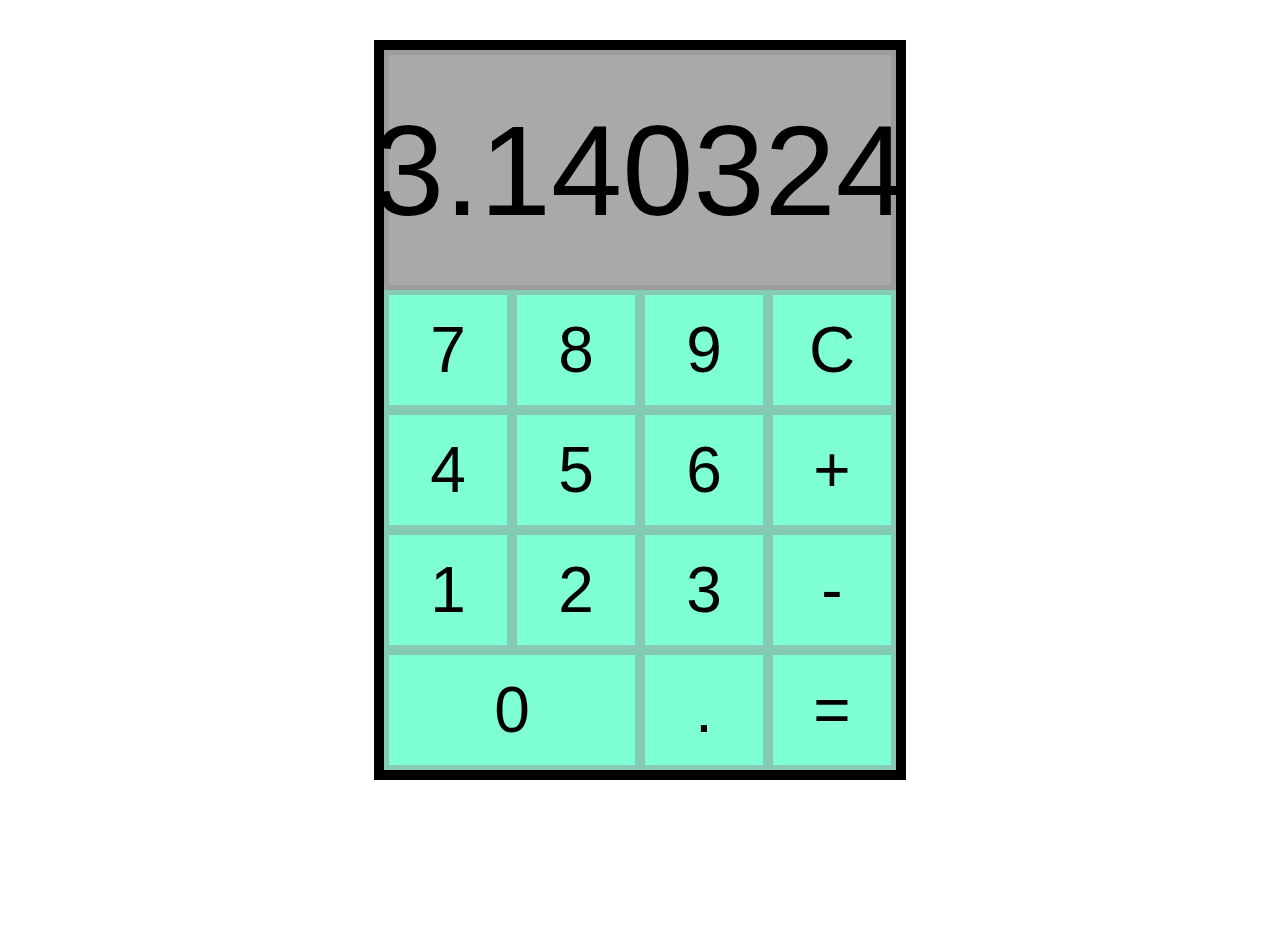
==== Lab2/index.html @ 53d6a424 "s" ====
<!DOCTYPE html>
<html lang="en">
<head>
    <meta charset="UTF-8">
    <title>Lab2</title>
    <link rel="stylesheet" href="css/style.css">
</head>
<body>
    <div id="container">
        <div>0</div>
        <div>1</div>
        <div>2</div>
        <div>3</div>
        <div>4</div>
        <div>5</div>
        <div>6</div>
        <div>7</div>
        <div>8</div>
        <div>9</div>
        <div>C</div>
        <div>+</div>
        <div>-</div>
        <div>=</div>
        <div>.</div>
        <div>3.140324</div>
    </div>
</body>
</html>
---- Lab2/css/style.css ----
html,body{
    height: 100%;
    margin: 0;
    padding: 0;
    font-family: sans-serif;
    font-size: 2em;
}
#container{
    display: grid;
    min-width: 400px;
    min-height: 400px;
    width: 40%;
    height: 80%;
    background: #333;
    margin: 40px auto;
    grid-template-columns: 1fr 1fr 1fr 1fr;
    grid-template-rows: 2fr 1fr 1fr 1fr 1fr;
    border: 10px solid black;
    
    
}
#container>div:hover{
    background-color: beige;
}
#container *
{
  
    text-align: center;
    background-color: aquamarine;
    display: flex;
    justify-content: center;
    align-items: center;
    border: 5px solid rgba(139, 143, 147, 0.47);
    
}
#container>div:nth-child(1){
    grid-row: 5;
    grid-column: 1/span 2;
}
#container>div:nth-child(2){
    grid-row: 4;
    grid-column: 1;
}
#container>div:nth-child(3){
    grid-row: 4;
    grid-column: 2;
}
#container>div:nth-child(4){
    grid-row: 4;
    grid-column: 3;
}
#container>div:nth-child(5){
    grid-row: 3;
    grid-column: 1;
}
#container>div:nth-child(6){
    grid-row: 3;
    grid-column: 2;
}
#container>div:nth-child(7){
    grid-row: 3;
    grid-column: 3;
}
#container>div:nth-child(8){
    grid-row: 2;
    grid-column: 1;
}
#container>div:nth-child(9){
    grid-row: 2;
    grid-column: 2;
}
#container>div:nth-child(10){
    grid-row: 2;
    grid-column: 3;
}
#container>div:nth-child(11){
    grid-row: 2;
    grid-column: 4;
}
#container>div:nth-child(12){
    grid-row: 3;
    grid-column: 4;
}
#container>div:nth-child(13){
    grid-row: 4;
    grid-column: 4;
}
#container>div:nth-child(14){
    grid-row: 5;
    grid-column: 4;
}
#container>div:nth-child(15){
    grid-row: 5;
    grid-column: 3;
}
#container>div:nth-child(16){
    grid-row: 1;
    grid-column: 1/span 4;
    background-color: darkgray;
    font-size: 2em;
}
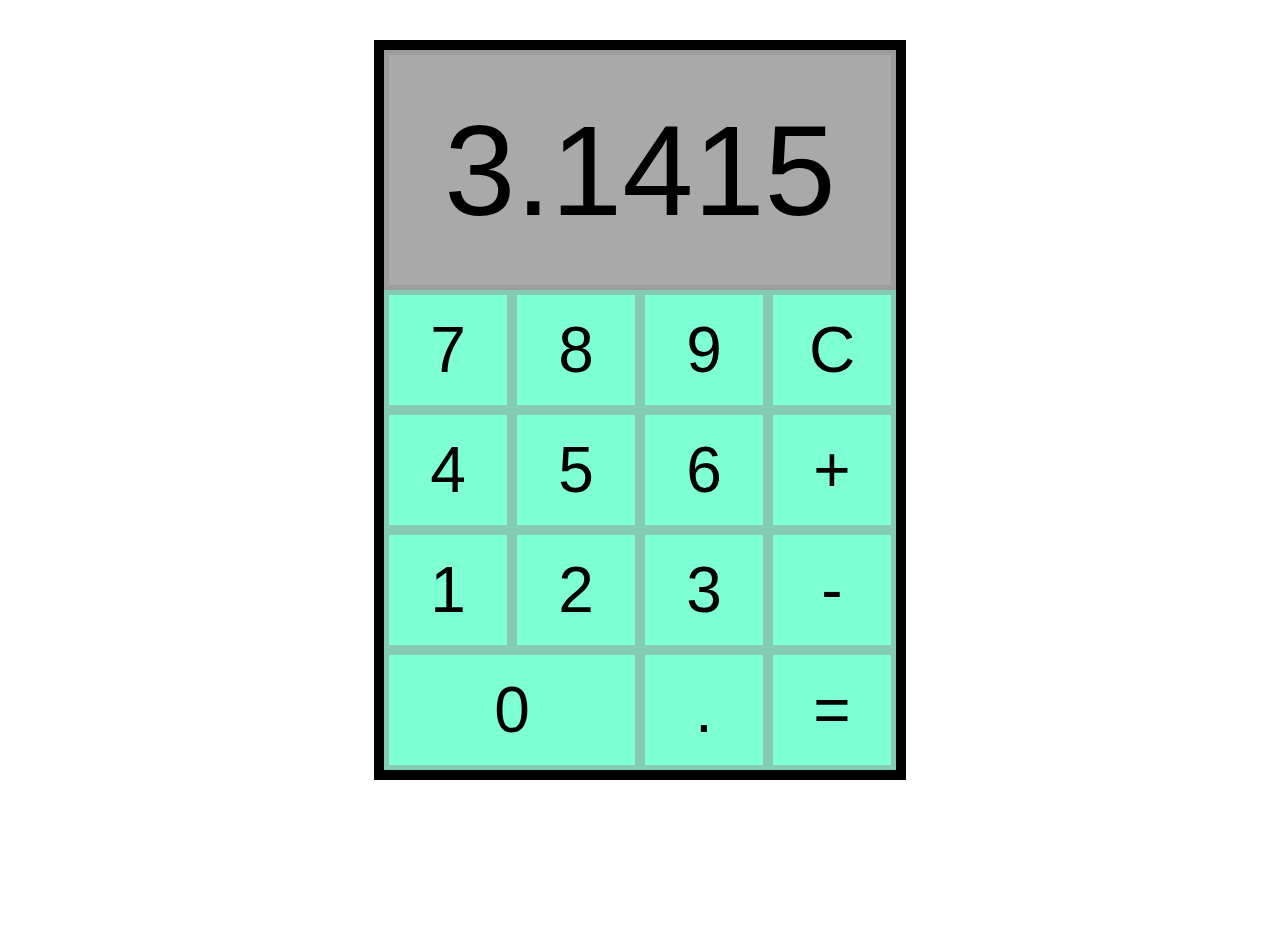
==== commit ff335c40: "s" ====
--- a/Lab2/index.html
+++ b/Lab2/index.html
@@ -4,6 +4,7 @@
     <meta charset="UTF-8">
     <title>Lab2</title>
     <link rel="stylesheet" href="css/style.css">
+    <script src="calc.js"></script>
 </head>
 <body>
     <div id="container">
@@ -22,7 +23,7 @@
         <div>-</div>
         <div>=</div>
         <div>.</div>
-        <div>3.140324</div>
+        <div>3.1415</div>
     </div>
 </body>
 </html>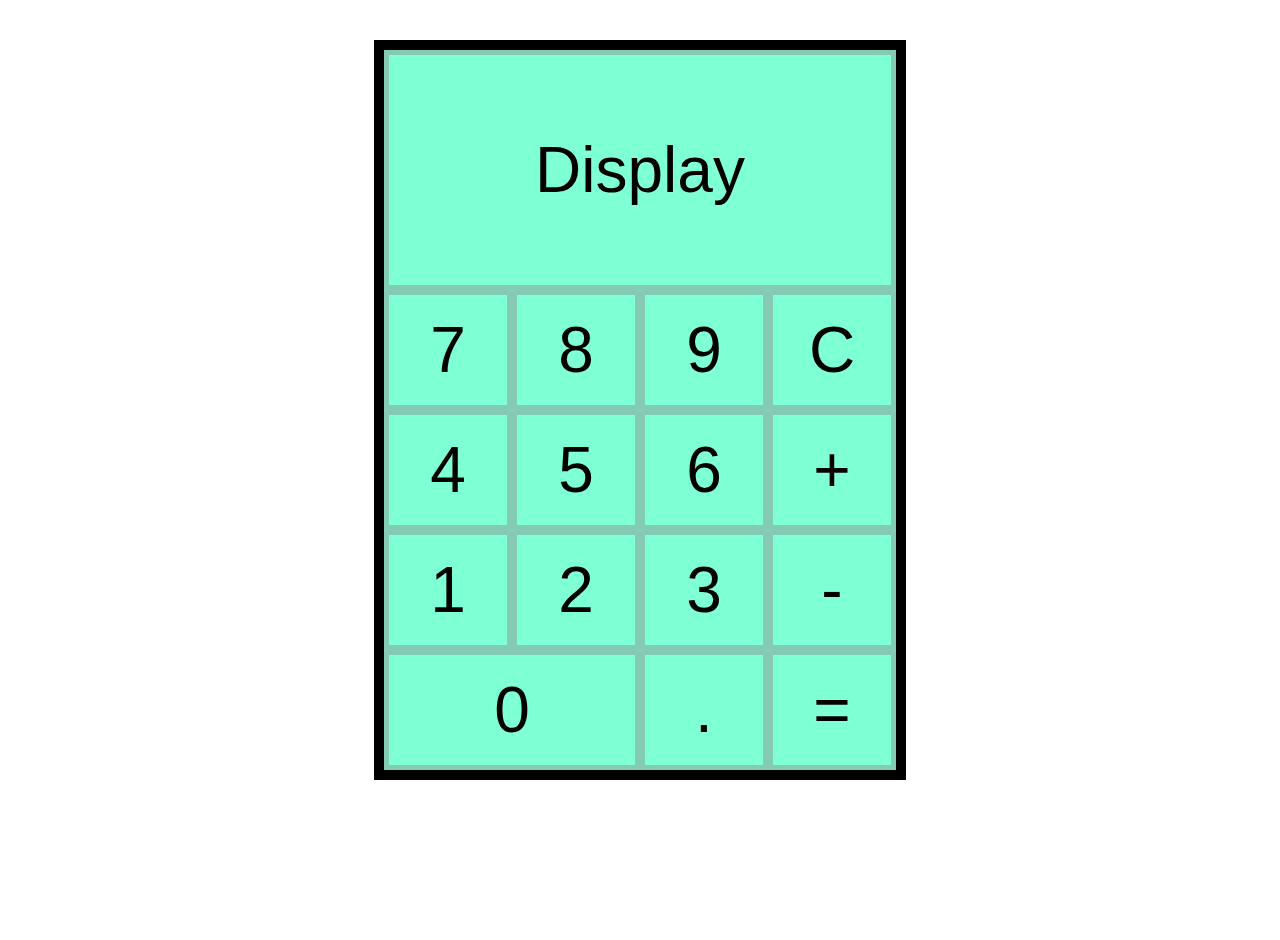
==== commit 398c7c64: "n" ====
--- a/Lab2/index.html
+++ b/Lab2/index.html
@@ -7,23 +7,5 @@
     <script src="calc.js"></script>
 </head>
 <body>
-    <div id="container">
-        <div>0</div>
-        <div>1</div>
-        <div>2</div>
-        <div>3</div>
-        <div>4</div>
-        <div>5</div>
-        <div>6</div>
-        <div>7</div>
-        <div>8</div>
-        <div>9</div>
-        <div>C</div>
-        <div>+</div>
-        <div>-</div>
-        <div>=</div>
-        <div>.</div>
-        <div>3.1415</div>
-    </div>
 </body>
 </html>--- a/Lab2/css/style.css
+++ b/Lab2/css/style.css
@@ -4,6 +4,7 @@
     padding: 0;
     font-family: sans-serif;
     font-size: 2em;
+    user-select: none;
 }
 #container{
     display: grid;
@@ -33,69 +34,3 @@
     border: 5px solid rgba(139, 143, 147, 0.47);
     
 }
-#container>div:nth-child(1){
-    grid-row: 5;
-    grid-column: 1/span 2;
-}
-#container>div:nth-child(2){
-    grid-row: 4;
-    grid-column: 1;
-}
-#container>div:nth-child(3){
-    grid-row: 4;
-    grid-column: 2;
-}
-#container>div:nth-child(4){
-    grid-row: 4;
-    grid-column: 3;
-}
-#container>div:nth-child(5){
-    grid-row: 3;
-    grid-column: 1;
-}
-#container>div:nth-child(6){
-    grid-row: 3;
-    grid-column: 2;
-}
-#container>div:nth-child(7){
-    grid-row: 3;
-    grid-column: 3;
-}
-#container>div:nth-child(8){
-    grid-row: 2;
-    grid-column: 1;
-}
-#container>div:nth-child(9){
-    grid-row: 2;
-    grid-column: 2;
-}
-#container>div:nth-child(10){
-    grid-row: 2;
-    grid-column: 3;
-}
-#container>div:nth-child(11){
-    grid-row: 2;
-    grid-column: 4;
-}
-#container>div:nth-child(12){
-    grid-row: 3;
-    grid-column: 4;
-}
-#container>div:nth-child(13){
-    grid-row: 4;
-    grid-column: 4;
-}
-#container>div:nth-child(14){
-    grid-row: 5;
-    grid-column: 4;
-}
-#container>div:nth-child(15){
-    grid-row: 5;
-    grid-column: 3;
-}
-#container>div:nth-child(16){
-    grid-row: 1;
-    grid-column: 1/span 4;
-    background-color: darkgray;
-    font-size: 2em;
-}